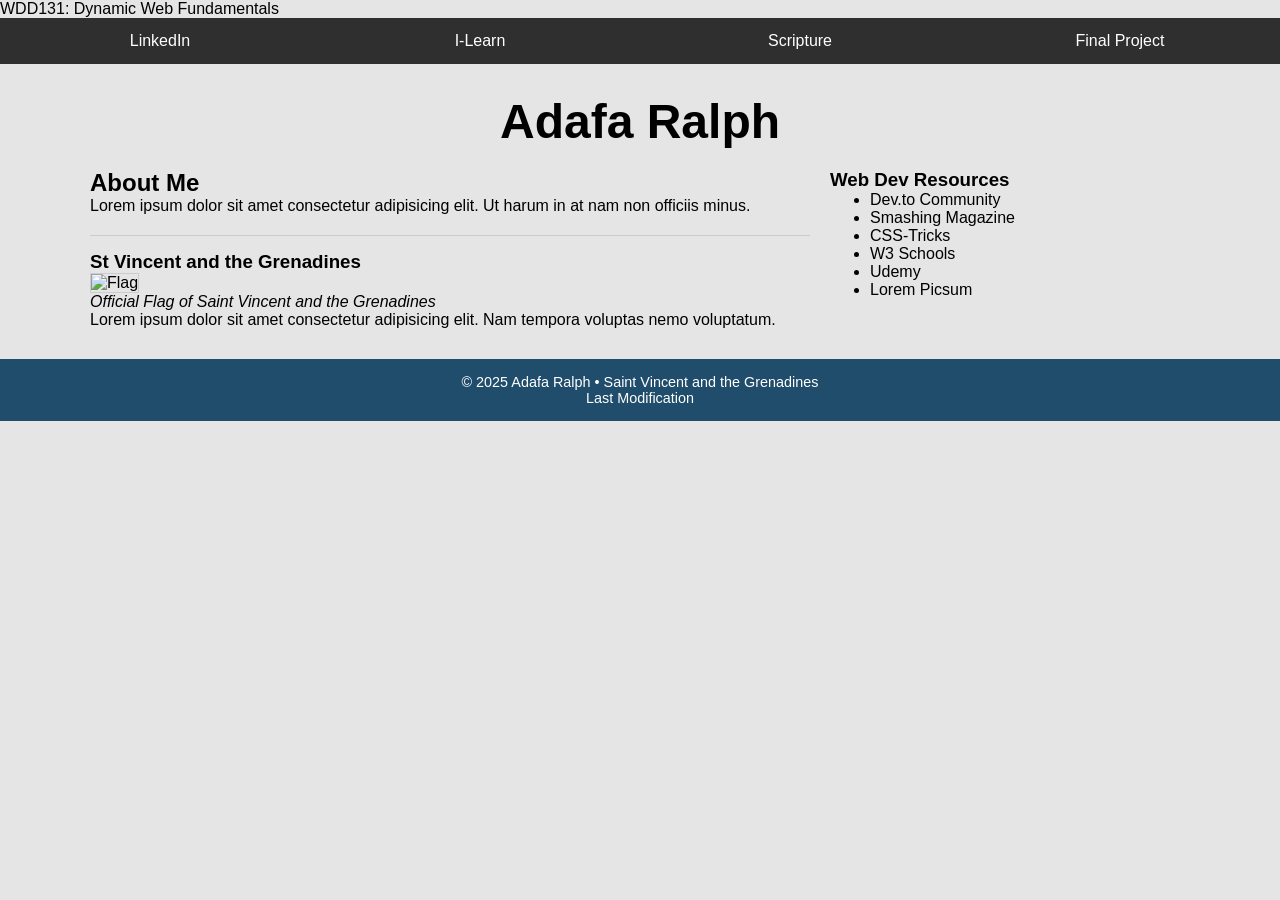
==== index.html @ 92f370d8 "initial commit" ====
<!DOCTYPE html>
<html lang="en">
<head>
    <meta charset="UTF-8">
    <meta name="viewport" content="width=device-width, initial-scale=1.0">
    <link rel="stylesheet" href="styles/style.css">
    <title>WDD131 Final</title>
</head>
<body>

<header>
    <p>WDD131: Dynamic Web Fundamentals</p>
    <nav>
        <ul>
            <li><a href="#">LinkedIn</a></li>
            <li><a href="#">I-Learn</a></li>
            <li><a href="#">Scripture</a></li>
            <li><a href="#">Final Project</a></li>
        </ul>
    </nav>
</header>

<main>

    <section class="name-banner">
        <h1>Adafa Ralph</h1>
    </section>

    <section class="content-grid">

        <!-- LEFT COLUMN -->
        <section class="about-me">
            <h2>About Me</h2>

            <div class="intro">
                <p>
                    Lorem ipsum dolor sit amet consectetur adipisicing elit. Ut harum in at nam non officiis minus.
                </p>
            </div>

            <div class="country">
                <h3>St Vincent and the Grenadines</h3>
                <img src="temp" alt="Flag" style="width:150px;">
                <p><em>Official Flag of Saint Vincent and the Grenadines</em></p>
                <p>
                    Lorem ipsum dolor sit amet consectetur adipisicing elit. Nam tempora voluptas nemo voluptatum.
                </p>
            </div>
        </section>

        <!-- RIGHT COLUMN -->
        <aside>
            <h1>Web Dev Resources</h1>
            <ul>
                <li>Dev.to Community</li>
                <li>Smashing Magazine</li>
                <li>CSS-Tricks</li>
                <li>W3 Schools</li>
                <li>Udemy</li>
                <li>Lorem Picsum</li>
            </ul>
        </aside>

    </section>

</main>

<footer>
    <p>© 2025 Adafa Ralph • Saint Vincent and the Grenadines</p>
    <p>Last Modification</p>
</footer>

</body>
</html>
---- styles/style.css ----
* {
    margin: 0;
    padding: 0;
    box-sizing: border-box;
}

body {
    font-family: Arial, sans-serif;
    background-color: #e5e5e5;
}

/* ---------- HEADER ---------- */
.header-title {
    background-color: #1f4d6b;
    color: white;
    text-align: center;
    padding: 20px;
    font-size: 1.2rem;
}

nav {
    background-color: #2f2f2f;
}

nav ul {
    list-style: none;
    display: flex;
}

nav li {
    flex: 1;
    text-align: center;
}

nav a {
    display: block;
    padding: 14px;
    color: white;
    text-decoration: none;
}

/* ---------- MAIN ---------- */
main {
    max-width: 1100px;
    margin: 30px auto;
}

.name-banner {
    text-align: center;
    font-size: 2rem;
    margin-bottom: 20px;
}

/* ---------- CONTENT GRID ---------- */
.content-grid {
    display: grid;
    grid-template-columns: 2fr 1fr;
    gap: 20px;
}

/* ---------- CARDS ---------- */
.card {
    background-color: white;
    border: 1px solid #bbb;
    border-radius: 5px;
}

/* Card headers */
.card-header {
    background-color: #1f4d6b;
    color: white;
    padding: 12px;
    font-weight: bold;
}

/* Card body */
.card-body {
    padding: 15px;
}

/* About Me top section */
.about-top {
    display: grid;
    grid-template-columns: 2fr 1fr;
    gap: 15px;
}

/* Country section */
.country {
    margin-top: 20px;
    border-top: 1px solid #ccc;
    padding-top: 15px;
}

.country-grid {
    display: grid;
    grid-template-columns: 1fr 3fr;
    gap: 15px;
}

.country img {
    width: 100%;
    border: 1px solid #ccc;
}

/* ---------- ASIDE ---------- */
aside ul {
    list-style: disc;
    padding-left: 40px;
}

/* ---------- FOOTER ---------- */
footer {
    background-color: #1f4d6b;
    color: white;
    text-align: center;
    padding: 15px;
    margin-top: 30px;
    font-size: 0.9rem;
}
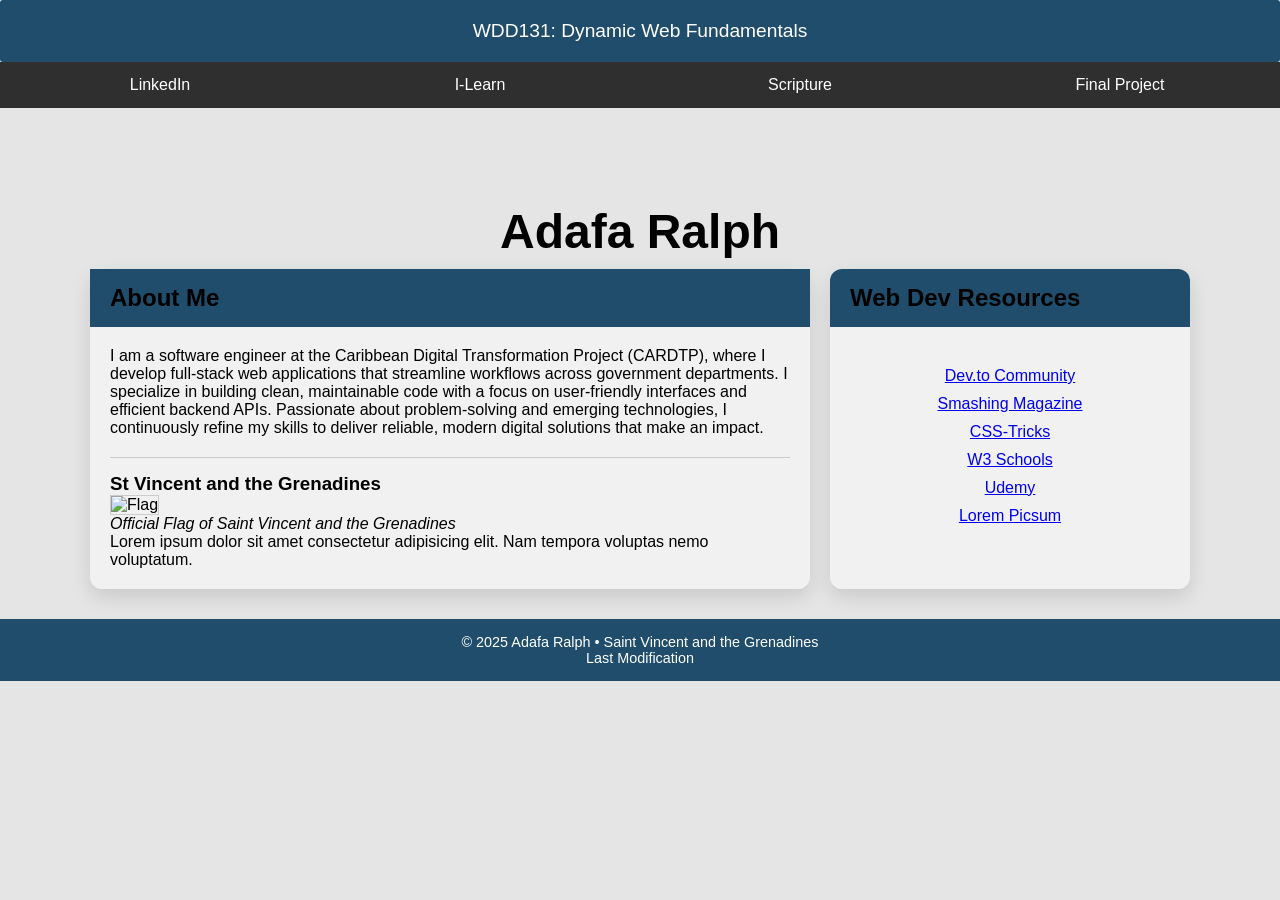
==== commit 89c649f3: "finish v1" ====
--- a/index.html
+++ b/index.html
@@ -8,20 +8,22 @@
 </head>
 <body>
 
-<header>
+<header class="header-title">
     <p>WDD131: Dynamic Web Fundamentals</p>
-    <nav>
-        <ul>
-            <li><a href="#">LinkedIn</a></li>
-            <li><a href="#">I-Learn</a></li>
-            <li><a href="#">Scripture</a></li>
-            <li><a href="#">Final Project</a></li>
-        </ul>
-    </nav>
+   
 </header>
 
+<nav class="main-nav">
+    <ul>
+        <li><a href="#">LinkedIn</a></li>
+        <li><a href="#">I-Learn</a></li>
+        <li><a href="#">Scripture</a></li>
+        <li><a href="#">Final Project</a></li>
+    </ul>
+</nav>
+
 <main>
-
+    
     <section class="name-banner">
         <h1>Adafa Ralph</h1>
     </section>
@@ -29,12 +31,14 @@
     <section class="content-grid">
 
         <!-- LEFT COLUMN -->
-        <section class="about-me">
-            <h2>About Me</h2>
+        <div class="about-me">
+            <h2 class="about-top">About Me</h2>
 
             <div class="intro">
                 <p>
-                    Lorem ipsum dolor sit amet consectetur adipisicing elit. Ut harum in at nam non officiis minus.
+                    I am a software engineer at the Caribbean Digital Transformation Project (CARDTP), where I develop full-stack web applications that streamline workflows across government departments. I specialize in building clean, maintainable code with a focus on user-friendly interfaces and efficient backend APIs.
+
+Passionate about problem-solving and emerging technologies, I continuously refine my skills to deliver reliable, modern digital solutions that make an impact.
                 </p>
             </div>
 
@@ -46,20 +50,20 @@
                     Lorem ipsum dolor sit amet consectetur adipisicing elit. Nam tempora voluptas nemo voluptatum.
                 </p>
             </div>
-        </section>
+        </div>
 
         <!-- RIGHT COLUMN -->
-        <aside>
-            <h1>Web Dev Resources</h1>
-            <ul>
-                <li>Dev.to Community</li>
-                <li>Smashing Magazine</li>
-                <li>CSS-Tricks</li>
-                <li>W3 Schools</li>
-                <li>Udemy</li>
-                <li>Lorem Picsum</li>
+        <div class="skills">
+            <h1 class="skills-top">Web Dev Resources</h1>
+            <ul class="skills-text">
+                <li><a href="https://dev.to" target="_blank" rel="noopener">Dev.to Community</a></li>
+                <li><a href="https://www.smashingmagazine.com/" target="_blank" rel="noopener">Smashing Magazine</a></li>
+                <li><a href="https://css-tricks.com/" target="_blank" rel="noopener">CSS-Tricks</a></li>
+                <li><a href="https://www.w3schools.com/" target="_blank" rel="noopener">W3 Schools</a></li>
+                <li><a href="https://www.udemy.com/" target="_blank" rel="noopener">Udemy</a></li>
+                <li><a href="https://picsum.photos/" target="_blank" rel="noopener">Lorem Picsum</a></li>
             </ul>
-        </aside>
+        </div>
 
     </section>
 
--- a/styles/style.css
+++ b/styles/style.css
@@ -2,11 +2,18 @@
     margin: 0;
     padding: 0;
     box-sizing: border-box;
+    
 }
 
 body {
     font-family: Arial, sans-serif;
     background-color: #e5e5e5;
+}
+
+.main-nav {
+    background-color: #2f2f2f;
+    margin-top: 0;          /* ensure no gap */
+    margin-bottom: 6rem;
 }
 
 /* ---------- HEADER ---------- */
@@ -16,6 +23,7 @@
     text-align: center;
     padding: 20px;
     font-size: 1.2rem;
+    border-radius: 3px;
 }
 
 nav {
@@ -25,6 +33,7 @@
 nav ul {
     list-style: none;
     display: flex;
+   
 }
 
 nav li {
@@ -48,7 +57,7 @@
 .name-banner {
     text-align: center;
     font-size: 2rem;
-    margin-bottom: 20px;
+    margin-bottom: 10px;
 }
 
 /* ---------- CONTENT GRID ---------- */
@@ -78,11 +87,25 @@
     padding: 15px;
 }
 
+.about-me{
+    border-radius: 12px;
+    padding: 20px;
+    background-color: #ffffff70;
+    box-shadow: 0 8px 20px rgba(0,0,0,0.12);
+    margin:0;
+}
+
 /* About Me top section */
 .about-top {
     display: grid;
     grid-template-columns: 2fr 1fr;
     gap: 15px;
+    margin-bottom: 20px ;
+    margin-top: 0;
+    background-color: #1f4d6b;
+    margin: -20px -20px 20px -20px;  /* ⬅ key line */
+    padding: 15px 20px;
+    
 }
 
 /* Country section */
@@ -104,11 +127,36 @@
 }
 
 /* ---------- ASIDE ---------- */
-aside ul {
+.skills {
     list-style: disc;
-    padding-left: 40px;
+    padding: 20px 20px 20px 20px;
+    border-radius: 12px;
+    background-color: #ffffff70;
+    box-shadow: 0 8px 20px rgba(0,0,0,0.12);
 }
 
+.skills-top{
+    display: grid;
+    margin-bottom: 20px ;
+    margin-top: 0;
+    background-color: #1f4d6b;
+    padding: 20px 20px 20px 20px;  /* ⬅ key line */
+    padding: 15px 20px;
+    border-radius: 12px 12px 0 0;
+}
+
+.skills ul{
+
+    list-style: none;
+    margin: 0;
+    padding: 20px 0 0 0;
+    text-align: center;
+}
+
+.skills li {
+    margin-bottom: 10px;
+    font-size: 1rem;
+}
 /* ---------- FOOTER ---------- */
 footer {
     background-color: #1f4d6b;
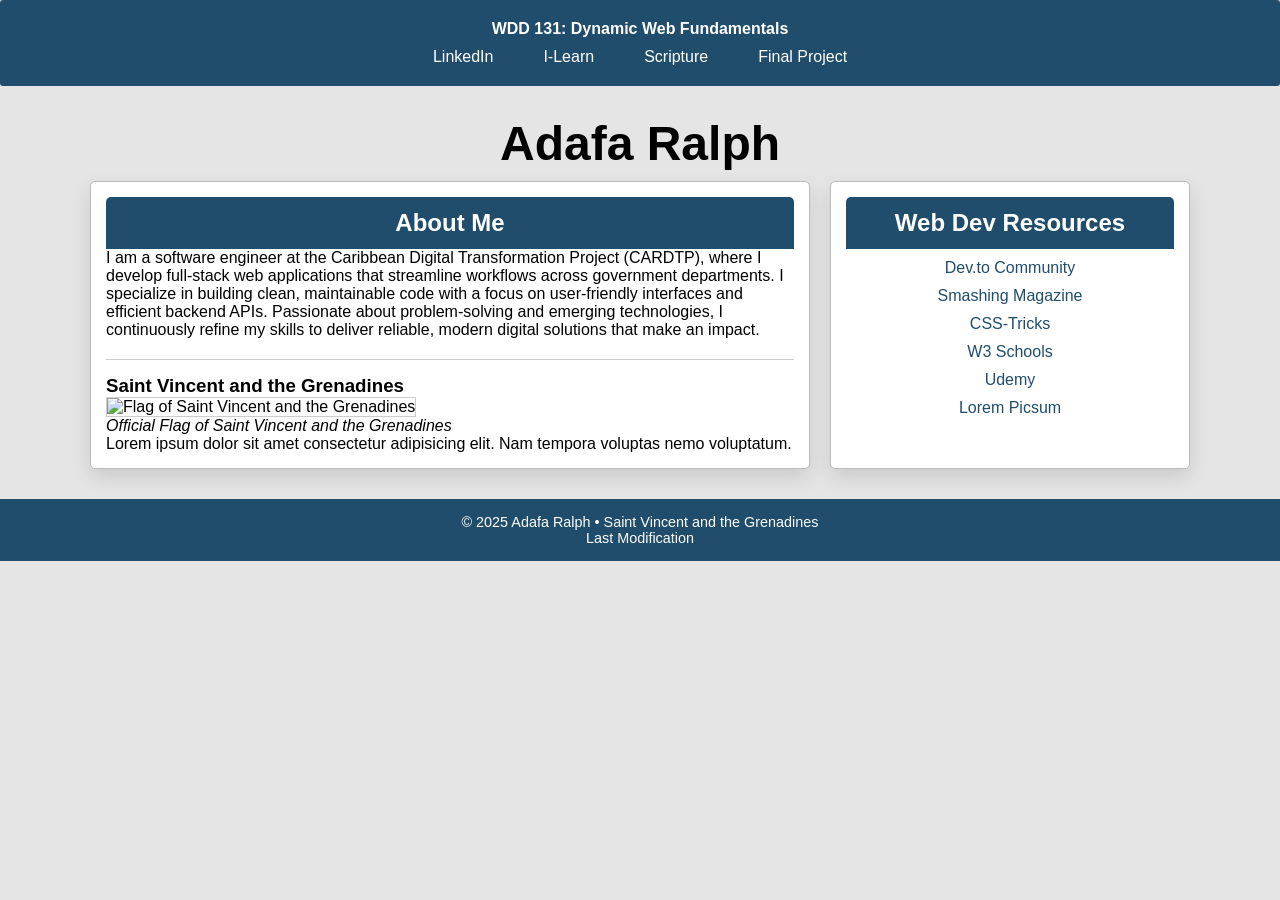
==== commit daa1fe23: "fixed some bugs" ====
--- a/index.html
+++ b/index.html
@@ -3,24 +3,25 @@
 <head>
     <meta charset="UTF-8">
     <meta name="viewport" content="width=device-width, initial-scale=1.0">
-    <link rel="stylesheet" href="styles/style.css">
-    <title>WDD131 Final</title>
+    <meta name="description" content="Final project for WDD 131: Dynamic Web Fundamentals. Showcasing web development skills and projects by Adafa Ralph.">
+    <meta name="author" content="Adafa Ralph">
+    <link rel="stylesheet" href="styles/base.css">
+    <title>WDD 131: Dynamic Web Fundamentals — Adafa Ralph</title>
 </head>
 <body>
 
 <header class="header-title">
-    <p>WDD131: Dynamic Web Fundamentals</p>
-   
+    <span id="course-title">WDD 131: Dynamic Web Fundamentals</span>
+    
+    <nav class="main-nav">
+        <ul>
+            <li><a href="#">LinkedIn</a></li>
+            <li><a href="#">I-Learn</a></li>
+            <li><a href="#">Scripture</a></li>
+            <li><a href="#">Final Project</a></li>
+        </ul>
+    </nav>
 </header>
-
-<nav class="main-nav">
-    <ul>
-        <li><a href="#">LinkedIn</a></li>
-        <li><a href="#">I-Learn</a></li>
-        <li><a href="#">Scripture</a></li>
-        <li><a href="#">Final Project</a></li>
-    </ul>
-</nav>
 
 <main>
     
@@ -31,30 +32,30 @@
     <section class="content-grid">
 
         <!-- LEFT COLUMN -->
-        <div class="about-me">
+        <section class="card about-me">
             <h2 class="about-top">About Me</h2>
 
             <div class="intro">
                 <p>
                     I am a software engineer at the Caribbean Digital Transformation Project (CARDTP), where I develop full-stack web applications that streamline workflows across government departments. I specialize in building clean, maintainable code with a focus on user-friendly interfaces and efficient backend APIs.
 
-Passionate about problem-solving and emerging technologies, I continuously refine my skills to deliver reliable, modern digital solutions that make an impact.
+                    Passionate about problem-solving and emerging technologies, I continuously refine my skills to deliver reliable, modern digital solutions that make an impact.
                 </p>
             </div>
 
             <div class="country">
-                <h3>St Vincent and the Grenadines</h3>
-                <img src="temp" alt="Flag" style="width:150px;">
+                <h3>Saint Vincent and the Grenadines</h3>
+                <img src="images/flag.png" alt="Flag of Saint Vincent and the Grenadines">
                 <p><em>Official Flag of Saint Vincent and the Grenadines</em></p>
                 <p>
                     Lorem ipsum dolor sit amet consectetur adipisicing elit. Nam tempora voluptas nemo voluptatum.
                 </p>
             </div>
-        </div>
+        </section>
 
         <!-- RIGHT COLUMN -->
-        <div class="skills">
-            <h1 class="skills-top">Web Dev Resources</h1>
+        <section class="card skills">
+            <h2 class="skills-top">Web Dev Resources</h2>
             <ul class="skills-text">
                 <li><a href="https://dev.to" target="_blank" rel="noopener">Dev.to Community</a></li>
                 <li><a href="https://www.smashingmagazine.com/" target="_blank" rel="noopener">Smashing Magazine</a></li>
@@ -63,14 +64,14 @@
                 <li><a href="https://www.udemy.com/" target="_blank" rel="noopener">Udemy</a></li>
                 <li><a href="https://picsum.photos/" target="_blank" rel="noopener">Lorem Picsum</a></li>
             </ul>
-        </div>
+        </section>
 
     </section>
 
 </main>
 
 <footer>
-    <p>© 2025 Adafa Ralph • Saint Vincent and the Grenadines</p>
+    <p><span>© 2025 Adafa Ralph • Saint Vincent and the Grenadines</span></p>
     <p>Last Modification</p>
 </footer>
 
--- a/styles/base.css
+++ b/styles/base.css
@@ -0,0 +1,145 @@
+* {
+    margin: 0;
+    padding: 0;
+    box-sizing: border-box;
+}
+
+body {
+    font-family: Arial, sans-serif;
+    background-color: #e5e5e5;
+}
+
+/* ---------- HEADER ---------- */
+.header-title {
+    background-color: #1f4d6b;
+    color: white;
+    text-align: center;
+    padding: 20px;
+    border-radius: 3px;
+}
+
+#course-title {
+    display: block;
+    font-weight: bold;
+    margin-bottom: 10px;
+}
+
+.main-nav ul {
+    list-style: none;
+    display: flex;
+    justify-content: center;
+}
+
+.main-nav li {
+    margin: 0 10px;
+}
+
+.main-nav a {
+    color: white;
+    text-decoration: none;
+    padding: 10px 15px;
+    transition: background-color 0.3s;
+}
+
+.main-nav a:hover {
+    background-color: #145374;
+    border-radius: 5px;
+}
+
+/* ---------- MAIN ---------- */
+main {
+    max-width: 1100px;
+    margin: 30px auto;
+}
+
+.name-banner {
+    text-align: center;
+    font-size: 2rem;
+    margin-bottom: 10px;
+}
+
+/* ---------- CONTENT GRID ---------- */
+.content-grid {
+    display: grid;
+    grid-template-columns: 2fr 1fr;
+    gap: 20px;
+}
+
+/* ---------- CARDS ---------- */
+.card {
+    background-color: white;
+    border: 1px solid #bbb;
+    border-radius: 5px;
+    padding: 15px;
+}
+
+/* Card headers */
+.about-top, .skills-top {
+    background-color: #1f4d6b;
+    color: white;
+    padding: 12px;
+    font-weight: bold;
+    border-radius: 5px 5px 0 0;
+    text-align: center;
+}
+
+/* Card body */
+.card-body {
+    padding: 15px;
+}
+
+.about-me{
+    box-shadow: 0 8px 20px rgba(0,0,0,0.12);
+}
+
+.skills{
+    box-shadow: 0 8px 20px rgba(0,0,0,0.12);
+}
+
+.skills ul{
+    list-style: none;
+    margin-top: 10px;
+    text-align: center;
+}
+
+.skills li {
+    margin-bottom: 10px;
+    font-size: 1rem;
+}
+
+.skills a {
+    color: #1f4d6b;
+    text-decoration: none;
+}
+
+.skills a:hover {
+    text-decoration: underline;
+}
+
+/* Country section */
+.country {
+    margin-top: 20px;
+    border-top: 1px solid #ccc;
+    padding-top: 15px;
+}
+
+.country-grid {
+    display: grid;
+    grid-template-columns: 1fr 3fr;
+    gap: 15px;
+}
+
+.country img {
+    width: 100%;
+    border: 1px solid #ccc;
+}
+
+/* ---------- FOOTER ---------- */
+footer {
+    background-color: #1f4d6b;
+    color: white;
+    text-align: center;
+    padding: 15px;
+    margin-top: 30px;
+    font-size: 0.9rem;
+}
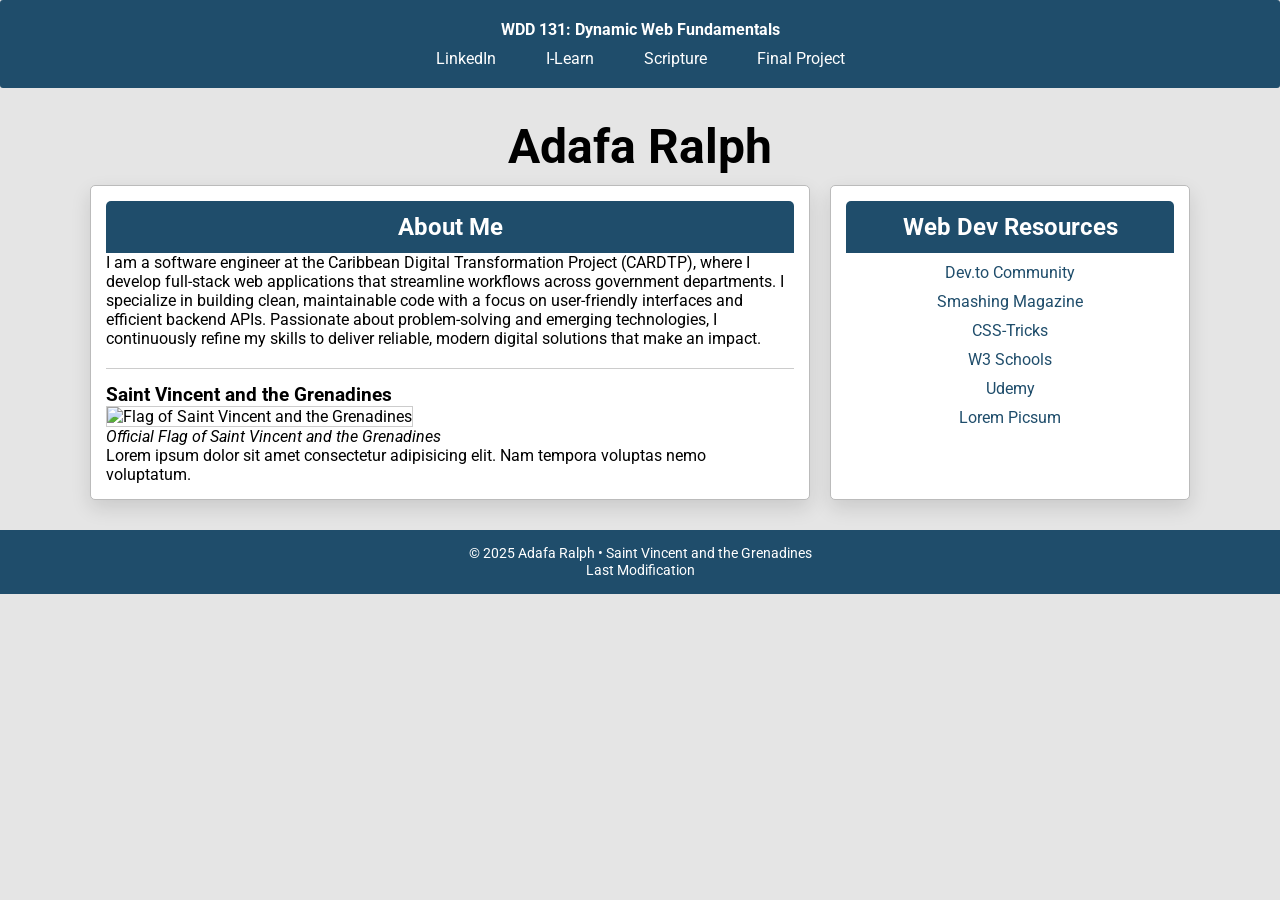
==== commit 6f4840ad: "fixed some bugs" ====
--- a/index.html
+++ b/index.html
@@ -6,6 +6,11 @@
     <meta name="description" content="Final project for WDD 131: Dynamic Web Fundamentals. Showcasing web development skills and projects by Adafa Ralph.">
     <meta name="author" content="Adafa Ralph">
     <link rel="stylesheet" href="styles/base.css">
+    <script src="scripts/getdates.js"></script>
+    <link rel="preconnect" href="https://fonts.googleapis.com">
+    <link rel="preconnect" href="https://fonts.gstatic.com" crossorigin>
+    <link href="https://fonts.googleapis.com/css2?family=Roboto:wght@400;700&display=swap" rel="stylesheet">
+
     <title>WDD 131: Dynamic Web Fundamentals — Adafa Ralph</title>
 </head>
 <body>
--- a/styles/base.css
+++ b/styles/base.css
@@ -5,11 +5,18 @@
 }
 
 body {
-    font-family: Arial, sans-serif;
+    font-family: 'Roboto', Arial, sans-serif;
     background-color: #e5e5e5;
+    color: #000;
 }
 
+
 /* ---------- HEADER ---------- */
+header {
+    display: block; /* or flex if you want horizontal layout */
+    width: 100%;
+}
+
 .header-title {
     background-color: #1f4d6b;
     color: white;
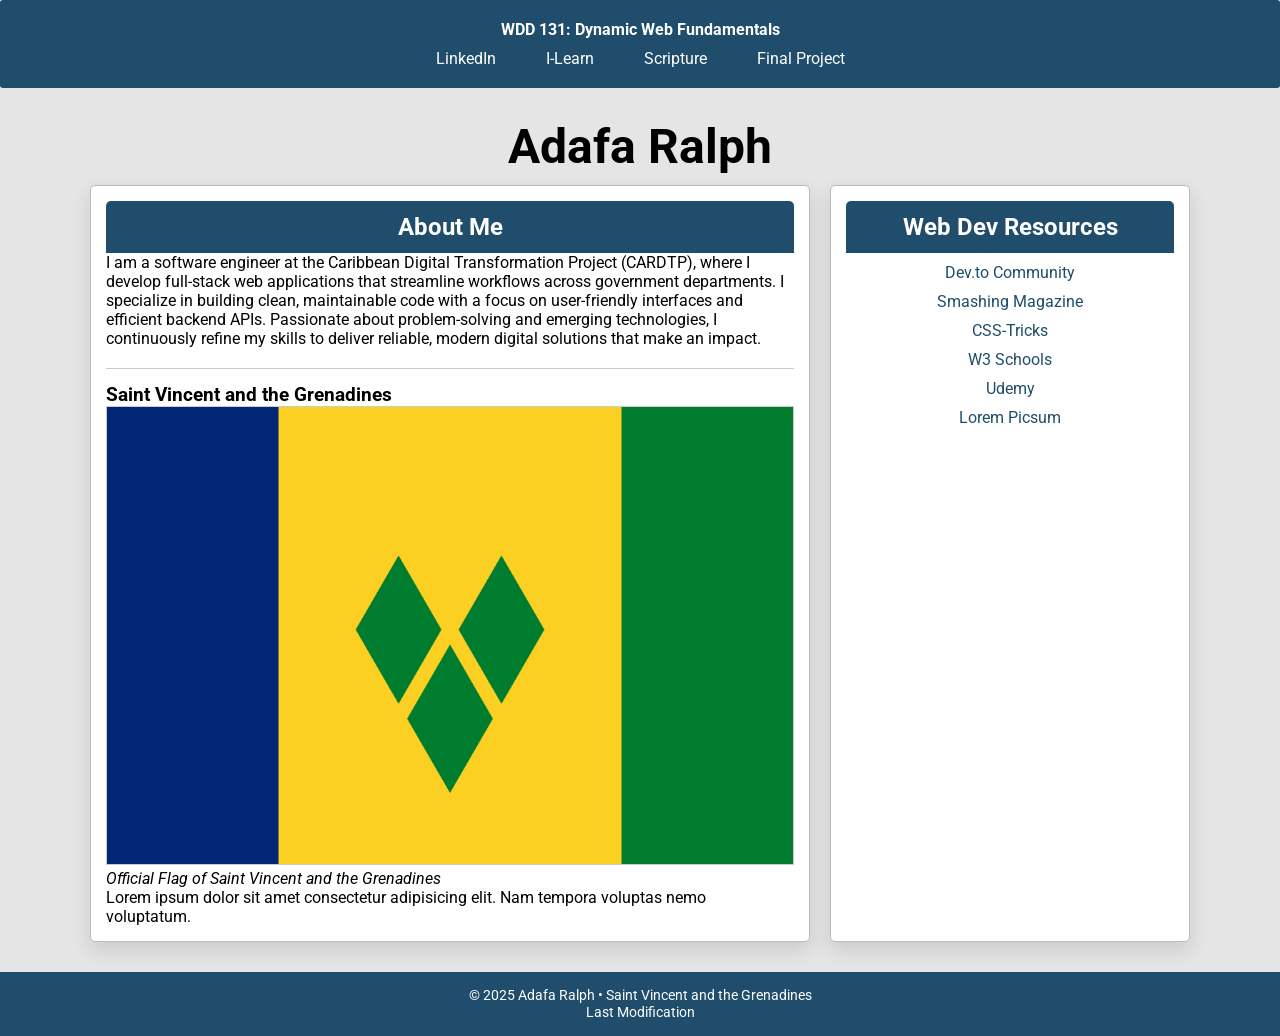
==== commit 97801715: "fixed some bugyh,lhhs" ====
--- a/index.html
+++ b/index.html
@@ -6,11 +6,11 @@
     <meta name="description" content="Final project for WDD 131: Dynamic Web Fundamentals. Showcasing web development skills and projects by Adafa Ralph.">
     <meta name="author" content="Adafa Ralph">
     <link rel="stylesheet" href="styles/base.css">
-    <script src="scripts/getdates.js"></script>
+    <script src="scripts/getdates.js" defer></script>
     <link rel="preconnect" href="https://fonts.googleapis.com">
     <link rel="preconnect" href="https://fonts.gstatic.com" crossorigin>
     <link href="https://fonts.googleapis.com/css2?family=Roboto:wght@400;700&display=swap" rel="stylesheet">
-
+  
     <title>WDD 131: Dynamic Web Fundamentals — Adafa Ralph</title>
 </head>
 <body>
--- a/styles/base.css
+++ b/styles/base.css
@@ -2,6 +2,12 @@
     margin: 0;
     padding: 0;
     box-sizing: border-box;
+}
+
+img {
+    max-width: 100%;
+    width: 20px;
+    height: auto;
 }
 
 body {
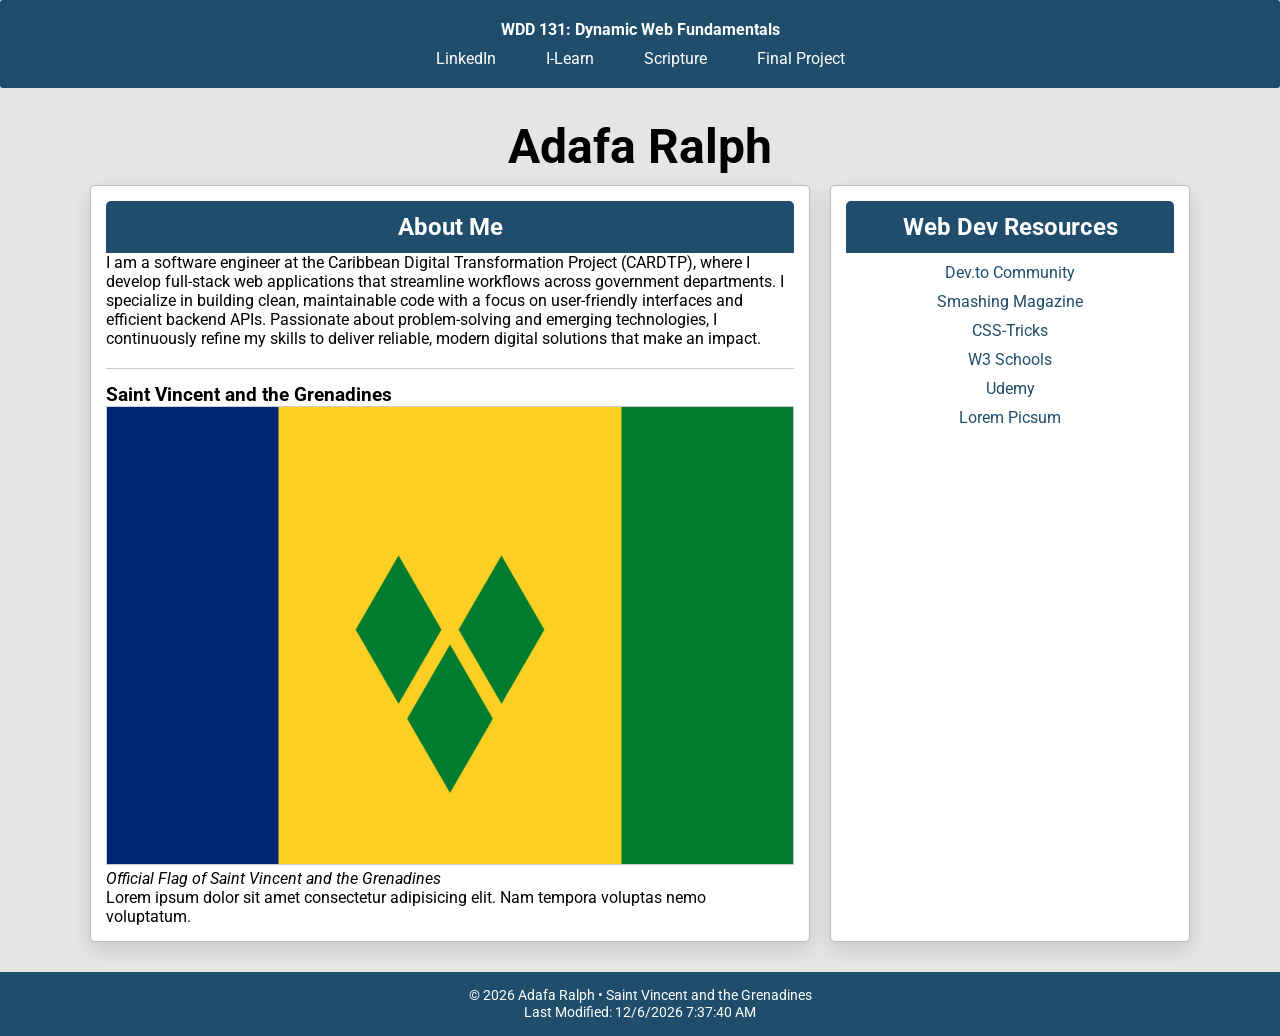
==== commit c4646426: "added minor js changes from last week" ====
--- a/index.html
+++ b/index.html
@@ -76,9 +76,10 @@
 </main>
 
 <footer>
-    <p><span>© 2025 Adafa Ralph • Saint Vincent and the Grenadines</span></p>
-    <p>Last Modification</p>
+    <p><span id="copyright"></span></p>
+    <p id="last-modified"></p>
 </footer>
+
 
 </body>
 </html>
